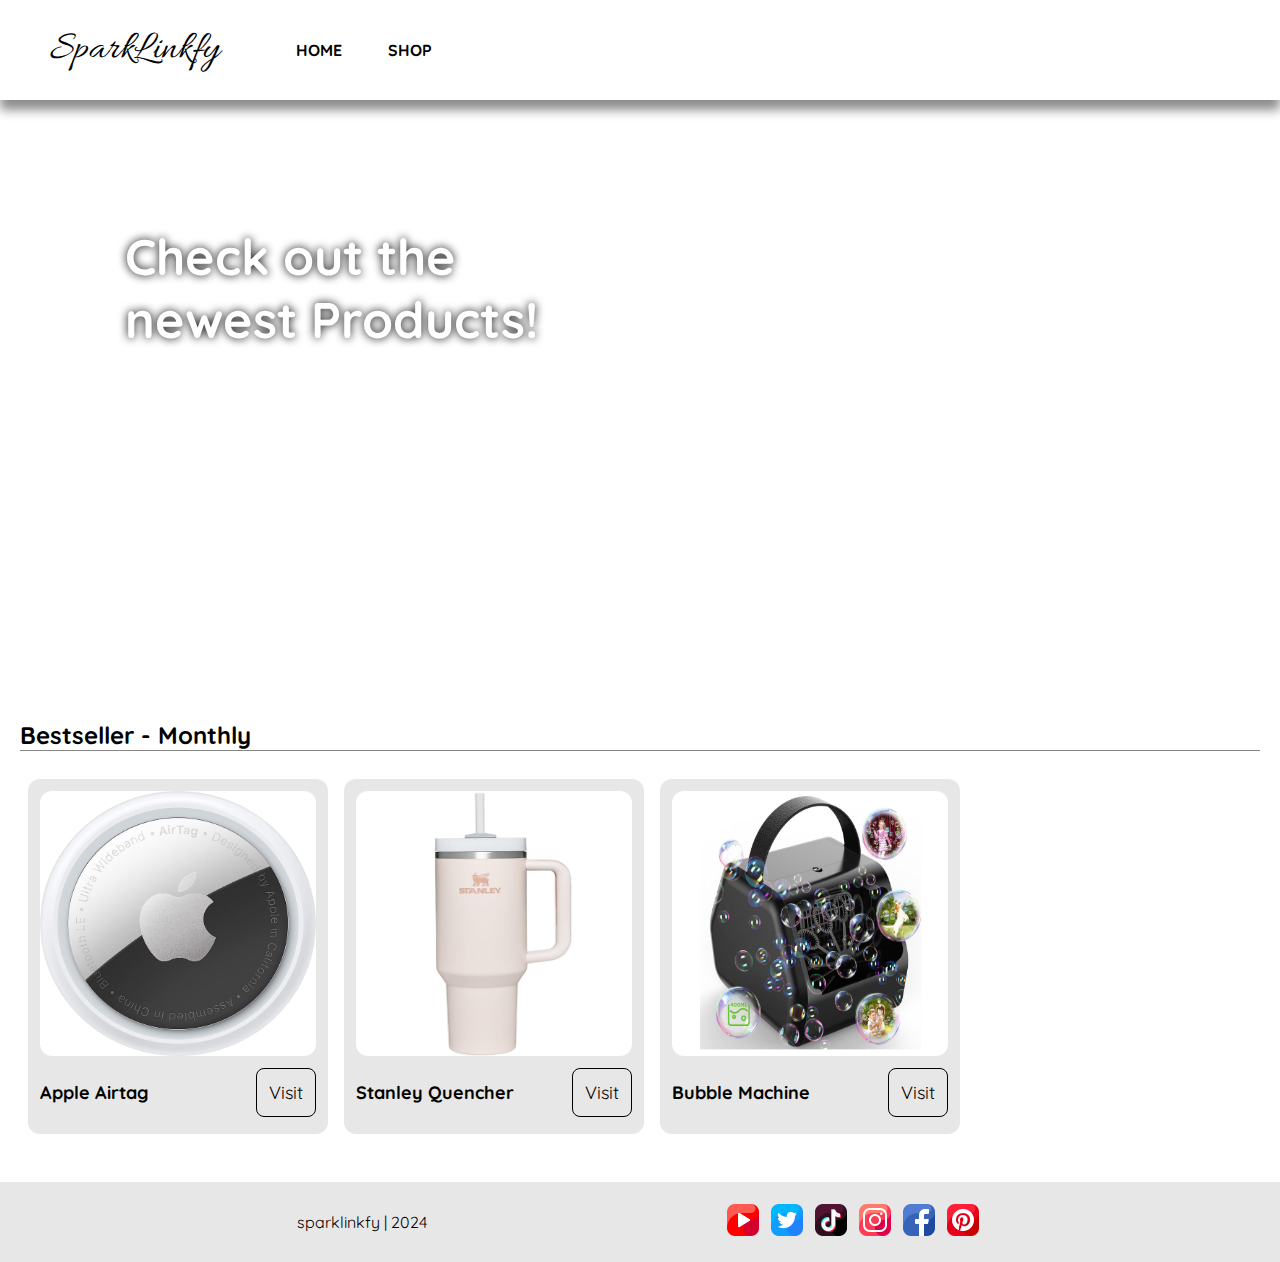
==== index.html @ 8573384c "Add files via upload" ====
<!DOCTYPE html>
<html lang="en">
<head>
    <meta charset="UTF-8">
    <meta name="viewport" content="width=device-width, initial-scale=1.0">
    <link href="https://unpkg.com/boxicons@2.1.4/css/boxicons.min.css" rel="stylesheet">
    <link rel="icon" type="image/x-icon" href="assets/images/profile_pic.jpg">
    <link rel="stylesheet" href="main.css">
    <title>SparkLinkfy - Home</title>
</head>
<body>
    <header>
        <a href="index.html" id="headline">SparkLinkfy</a>
        <input type="checkbox" id="check">
        <label for="check" class="nav-icon">
            <i class='bx bx-menu-alt-right' id="menu-icon"></i>
            <i class='bx bx-x' id="close-icon"></i>
        </label>
        <nav id="nav-bar">
            <a href="index.html">HOME</a>
            <a href="shop.html">SHOP</a>
        </nav>
    </header>

    <section class="header-image">
        <h1>Check out the<br>newest Products!</h1>
        <a href="shop.html">Check out now -></a>
    </section>

    <!-- CATS -->

    <!-- Bestseller CAT-->
    <section class="category">
        <h2>Bestseller - Monthly</h2>
        <div class="divider"></div>
        <!-- ===================================================================================== -->
        <span>
            <!-- APPLE AIRTAG -->
            <div class="card">
                <img src="assets/images/apple_airtag.png">
                <div>
                    <p>Apple Airtag</p>
                    <a href="https://amzn.to/3vPLMu1">Visit</a>
                </div>  
            </div>

            <!-- STANLEY QUENCHER -->
            <div class="card">
                <img src="assets/images/stanley_quencher_img.png">
                <div>
                    <p>Stanley Quencher</p>
                    <a href="https://amzn.to/47HSijN">Visit</a>
                </div>  
            </div>

            <!-- BUBBLE MACHINE -->
            <div class="card">
                <img src="assets/images/bubble_machine.png">
                <div>
                    <p>Bubble Machine</p>
                    <a href="https://amzn.to/3Oav672">Visit</a>
                </div>  
            </div>
        </span>
    </section>











    <!-- FOOTER ----------------------------------------------------------------------->
    <footer>
        <p>sparklinkfy | 2024</p>
        <span>
            <a href="https://www.youtube.com/channel/UCEyAwGAqq09Lx6GsCDfUfbQ"><img src="assets/icons/youtube.png"></a>
            <a href="https://twitter.com/sparklinkfy"><img src="assets/icons/twitter.png"></a>
            <a href="https://www.tiktok.com/@sparklinkfy"><img src="assets/icons/tiktok.png"></a>
            <a href="https://www.instagram.com/sparklinkfy/"><img src="assets/icons/instagram.png"></a>
            <a href="https://www.facebook.com/profile.php?id=61555655074918&locale=de_DE"><img src="assets/icons/facebook.png"></a>
            <a href="https://www.pinterest.de/SparkLinkfy/"><img src="assets/icons/pinterest.png"></a>
        </span>
    </footer>
    
</body>
</html>
---- main.css ----
@import url('https://fonts.googleapis.com/css2?family=Quicksand:wght@300;400;500;600;700&display=swap');
@import url('https://fonts.googleapis.com/css2?family=Allura&family=Quicksand:wght@300;400;500;600;700&display=swap');

* {
    margin: 0;
    padding: 0;
    box-sizing: border-box;
    --primary-color: rgb(231, 231, 231);
    --backrgound-color: white;
}

body {
    font-family: 'Quicksand', sans-serif;
    background-color: var(--backrgound-color);
}

.upper-info-box {
    height: 40px;
    width: 100%;
    display: flex;
    justify-content: center;
    align-items: center;
    text-align: center;
    padding-left: 15px;
    padding-right: 15px;
    background-color: white;
    color: black;
}

.upper-info-box a {
    text-decoration: none;
    color: blue;
}

.upper-info-box a:hover {
    text-decoration: underline;
}

header {
    position: absolute;
    top: 0px;
    left: 0;
    width: 100%;
    height: 100px;
    background-color: var(--backrgound-color);
    display: flex;
    justify-content: start;
    align-items: center;
    padding: 20px 50px;
    box-shadow: 0px 10px 10px rgba(19, 18, 18, 0.486);
}

header #headline {
    text-decoration: none;
    font-family: 'Allura', cursive;
    color: black;
    font-size: 40px;
    margin-right: 50px;
}

#nav-bar a {
    margin-left: 10px;
    text-decoration: none;
    color: black;
    background-color: transparent;
    font-weight: bold;
    padding: 16px;
    border-radius: 12px;
    transition: .2s;
}

#nav-bar a:hover {
    color: white;
    background-color: black;
}

#check {
    display: none;
}

.nav-icon {
    right: 5%;
    position: absolute;
    font-size: 30px;
    color: black;
    cursor: pointer;
    display: none;
}

/* ---------------------------------------------------------------------------------------- */

.header-image {
    margin-top: 100px;
    width: 100%;
    height: 600px;
    background-image: url(assets/images/banner.jpg);
    background-position: center;
    background-repeat: no-repeat;
    background-size: cover;
    padding-top: 125px;
    padding-left: 125px;
    color: white;
}

.header-image h1 {
    font-size: 50px;
    margin-bottom: 40px;
    text-shadow: 0px 0px 10px black;
}

.header-image a {
    text-decoration: none;
    font-size: 20px;
    color: white;
    background-color: transparent;
    border: 1px solid white;
    border-radius: 12px;
    padding: 20px;
    transition: .2s;
}

.header-image a:hover {
    color: black;
    background-color: white;
}

/* CATS --------------------------------------------*/

.category {
    width: 100%;
    display: flex;
    flex-direction: column;
    justify-content: start;
    align-items: start;
    padding: 20px;   
}

.category span {
    display: grid;
    grid-template-columns: auto auto auto auto auto auto;
    margin-bottom: 20px;
    margin-top: 20px;
}

.divider {
    height: 1px;
    width: 100%;
    background-color: rgb(134, 134, 134);
}

.card {
    margin: 8px;
    padding: 12px;
    height: 355px;
    width: 300px;
    border-radius: 12px;
    background-color: var(--primary-color);
}

.card img {
    height: 80%;
    width: 100%;
    border-radius: 12px;
}

.card div {
    width: 100%;
    height: 20%;
    display: flex;
    justify-content: space-between;
    align-items: center;
}

.card div p {
    font-size: 18px;
    font-weight: bold;
}

.card div a {
    text-decoration: none;
    font-size: 18px;
    padding: 12px;
    border-radius: 8px;
    color: black;
    background-color: transparent;
    border: 1px solid black;
    transition: .2s;
}

.card div a:hover {
    color: white;
    background-color: black;
}


/* FOOTER -------------------------------------------------------------------*/

footer {
    height: 80px;
    width: 100%;
    background-color: var(--primary-color);
    display: flex;
    justify-content: space-evenly;
    align-items: center;
}

footer p {
    font-size: 16px;
}

footer a img {
    margin: 4px;
    height: 32px;
    width: 32px;
    transition: .2s;
}

footer img:hover {
    transform: scale(1.2);
}

/* BREAKPOINTS */

@media (max-width: 1800px) {
    .category span {
        display: grid;
        grid-template-columns: auto auto auto auto auto;
        margin-bottom: 20px;
        margin-top: 20px;
    }
}

@media (max-width: 1600px) {
    .category span {
        display: grid;
        grid-template-columns: auto auto auto auto;
        margin-bottom: 20px;
        margin-top: 20px;
    }
}

@media (max-width: 1300px) {
    .category span {
        display: grid;
        grid-template-columns: auto auto auto;
        margin-bottom: 20px;
        margin-top: 20px;
    }
}

@media (max-width: 1000px) {
    .category span {
        display: grid;
        grid-template-columns: auto auto;
        margin-bottom: 20px;
        margin-top: 20px;
    }
}

@media (max-width: 700px) {
    .category span {
        display: flex;
        flex-direction: column;
        margin-bottom: 20px;
        margin-top: 20px;
    }
}

/* Size at 900px ================================================================================*/

@media (max-width: 900px) {
    header {
        padding: 20px 5%;
        box-shadow: 0px 10px 10px rgba(19, 18, 18, 0.486);
    }

    #check:checked~.nav-icon #menu-icon {
        display: none;
    }

    .nav-icon {
        display: inline-flex;
    }

    #check:checked~.nav-icon #close-icon {
        display: block;
    }

    #close-icon {
        display: none;
    }

    #nav-bar {
        position: absolute;
        top: 100%;
        left: 0;
        height: 0;
        width: 100%;
        background-color: var(--primary-color);
        display: inline-grid;
        justify-content: center;
        align-items: center;
        text-align: center;
        overflow: hidden;
        transition: .3s ease;
    }

    #check:checked~#nav-bar {
        height: 130px;
    }


    header nav a {
        margin: 5px 0px;
    }
    
    /* ---------------------------------------------------------------------------------------- */
    
    .header-image {
        margin-top: 100px;
        width: 100%;
        height: 300px;
        background-image: url(assets/images/banner.jpg);
        background-position: center;
        background-repeat: no-repeat;
        background-size: cover;
        padding-top: 50px;
        padding-left: 50px;
        color: white;
    }
    
    .header-image h1 {
        font-size: 30px;
        margin-bottom: 30px;
        text-shadow: 0px 0px 10px black;
    }
    
    .header-image a {
        text-decoration: none;
        font-size: 15px;
        color: white;
        background-color: transparent;
        border: 1px solid white;
        border-radius: 12px;
        padding: 10px;
        transition: .2s;
    }
    
    /* CATS --------------------------------------------*/
    
    .category {
        width: 100%;
        display: flex;
        flex-direction: column;
        justify-content: start;
        align-items: start;
        padding: 20px;   
    }
    
    .divider {
        height: 1px;
        width: 100%;
        background-color: rgb(134, 134, 134);
    }
    
    .card {
        margin: 8px;
        padding: 12px;
        height: 355px;
        border-radius: 12px;
        background-color: var(--primary-color);
    }
    
    .card img {
        height: 80%;
        width: 100%;
        border-radius: 12px;
    }
    
    .card div {
        width: 100%;
        height: 20%;
        display: flex;
        justify-content: space-between;
        align-items: center;
    }
    
    .card div p {
        font-size: 18px;
        font-weight: bold;
    }
    
    .card div a {
        text-decoration: none;
        font-size: 18px;
        padding: 12px;
        border-radius: 8px;
        color: black;
        background-color: transparent;
        border: 1px solid black;
        transition: .2s;
    }
    
    .card div a:hover {
        color: white;
        background-color: black;
    }
    
    
    /* FOOTER -------------------------------------------------------------------*/
    
    footer {
        height: 80px;
        width: 100%;
        background-color: var(--primary-color);
        display: flex;
        flex-direction: column-reverse;
        justify-content: space-evenly;
        align-items: center;
        padding-top: 10px;
        padding-bottom: 10px;
    }
    
    footer p {
        font-size: 16px;
    }
    
    footer a img {
        margin: 4px;
        height: 32px;
        width: 32px;
        transition: .2s;
    }
    
    footer img:hover {
        transform: scale(1.2);
    }
}
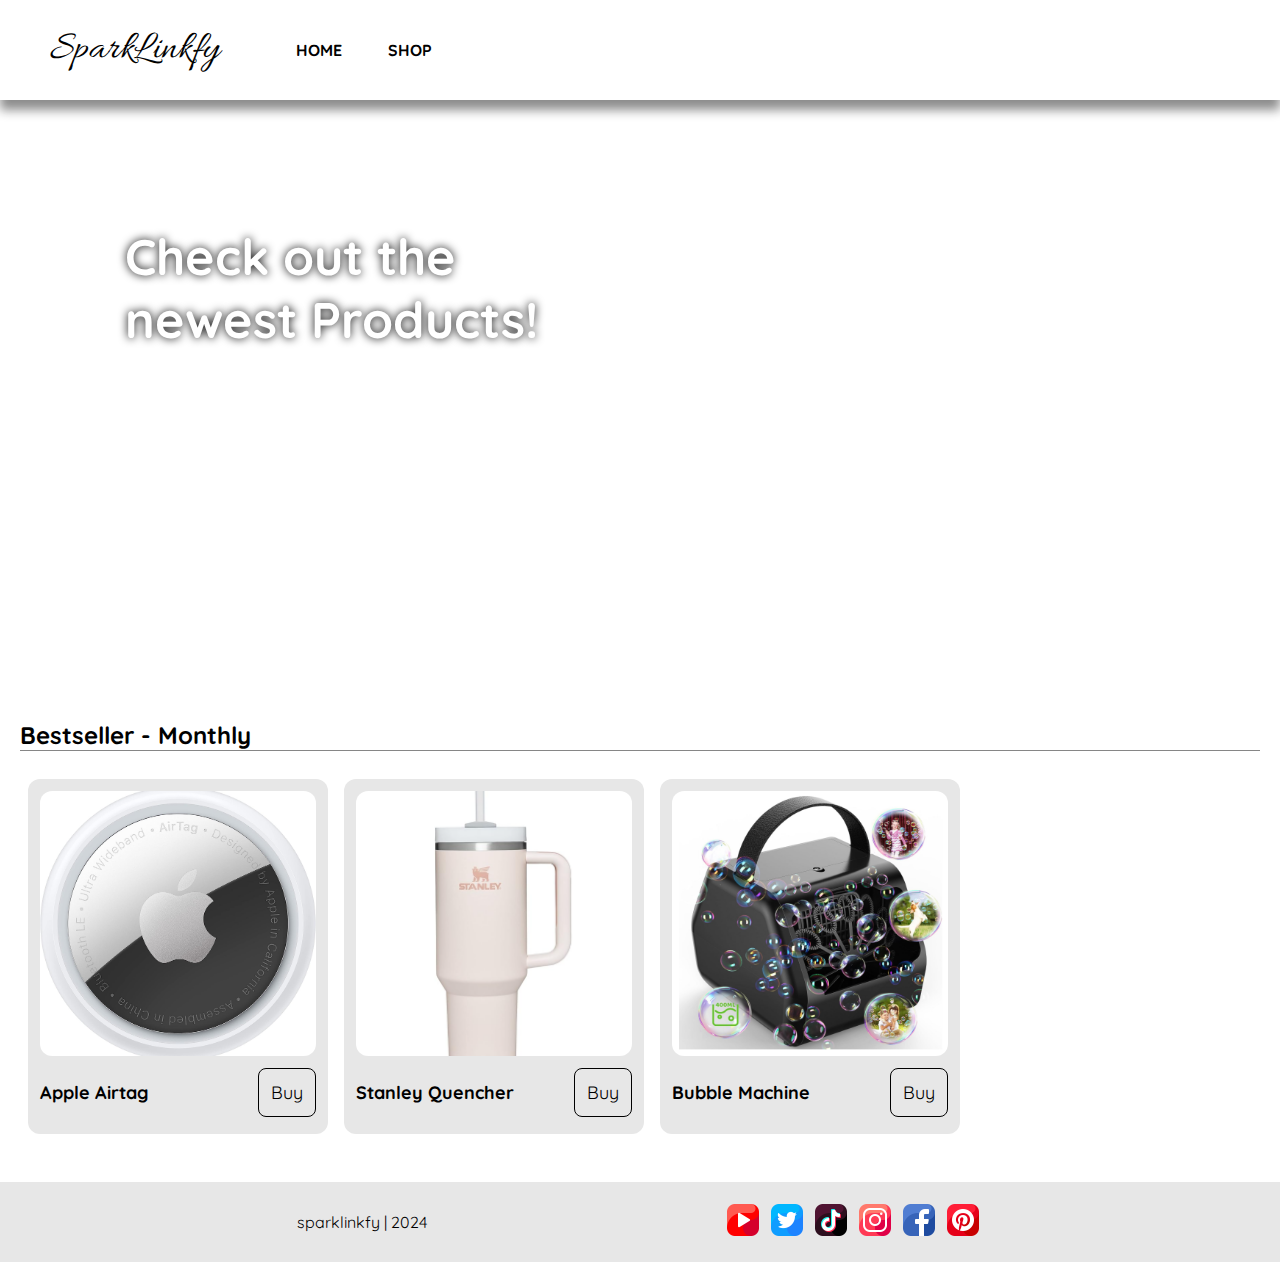
==== commit 36ae427f: "Add files via upload" ====
--- a/index.html
+++ b/index.html
@@ -6,6 +6,7 @@
     <link href="https://unpkg.com/boxicons@2.1.4/css/boxicons.min.css" rel="stylesheet">
     <link rel="icon" type="image/x-icon" href="assets/images/profile_pic.jpg">
     <link rel="stylesheet" href="main.css">
+    <script src="main.js" defer></script>
     <title>SparkLinkfy - Home</title>
 </head>
 <body>
@@ -36,29 +37,29 @@
         <!-- ===================================================================================== -->
         <span>
             <!-- APPLE AIRTAG -->
-            <div class="card">
+            <div class="card animate">
                 <img src="assets/images/apple_airtag.png">
                 <div>
                     <p>Apple Airtag</p>
-                    <a href="https://amzn.to/3vPLMu1">Visit</a>
+                    <a href="https://amzn.to/3SEuc5x">Buy</a>
                 </div>  
             </div>
 
             <!-- STANLEY QUENCHER -->
-            <div class="card">
+            <div class="card animate">
                 <img src="assets/images/stanley_quencher_img.png">
                 <div>
                     <p>Stanley Quencher</p>
-                    <a href="https://amzn.to/47HSijN">Visit</a>
+                    <a href="https://amzn.to/4bhbM1O">Buy</a>
                 </div>  
             </div>
 
             <!-- BUBBLE MACHINE -->
-            <div class="card">
+            <div class="card animate">
                 <img src="assets/images/bubble_machine.png">
                 <div>
                     <p>Bubble Machine</p>
-                    <a href="https://amzn.to/3Oav672">Visit</a>
+                    <a href="https://amzn.to/4bkASNe">Buy</a>
                 </div>  
             </div>
         </span>
--- a/main.css
+++ b/main.css
@@ -1,5 +1,18 @@
 @import url('https://fonts.googleapis.com/css2?family=Quicksand:wght@300;400;500;600;700&display=swap');
 @import url('https://fonts.googleapis.com/css2?family=Allura&family=Quicksand:wght@300;400;500;600;700&display=swap');
+
+@keyframes title-fade-in {
+    from {
+        opacity: 0;
+        transform: translateY(50px);
+    }
+
+    to {
+        opacity: 1;
+        transform: translateY(0px);
+    }
+}
+
 
 * {
     margin: 0;
@@ -106,9 +119,11 @@
     font-size: 50px;
     margin-bottom: 40px;
     text-shadow: 0px 0px 10px black;
+    animation: title-fade-in 1.5s;
 }
 
 .header-image a {
+    animation: title-fade-in 1.5s;
     text-decoration: none;
     font-size: 20px;
     color: white;
@@ -157,10 +172,23 @@
     background-color: var(--primary-color);
 }
 
+.animate {
+    opacity: 0;
+    transform: translateX(50px);
+    transition: all 1s;
+}
+
+.show {
+    opacity: 1;
+    transform: translateX(0);
+}
+
 .card img {
     height: 80%;
     width: 100%;
     border-radius: 12px;
+    object-position: center;
+    object-fit: cover;
 }
 
 .card div {
@@ -261,8 +289,7 @@
     .category span {
         display: flex;
         flex-direction: column;
-        margin-bottom: 20px;
-        margin-top: 20px;
+        margin: auto;
     }
 }
 
@@ -342,7 +369,7 @@
         background-color: transparent;
         border: 1px solid white;
         border-radius: 12px;
-        padding: 10px;
+        padding: 15px;
         transition: .2s;
     }
     
@@ -375,6 +402,8 @@
         height: 80%;
         width: 100%;
         border-radius: 12px;
+        object-position: center;
+        object-fit: cover;
     }
     
     .card div {
